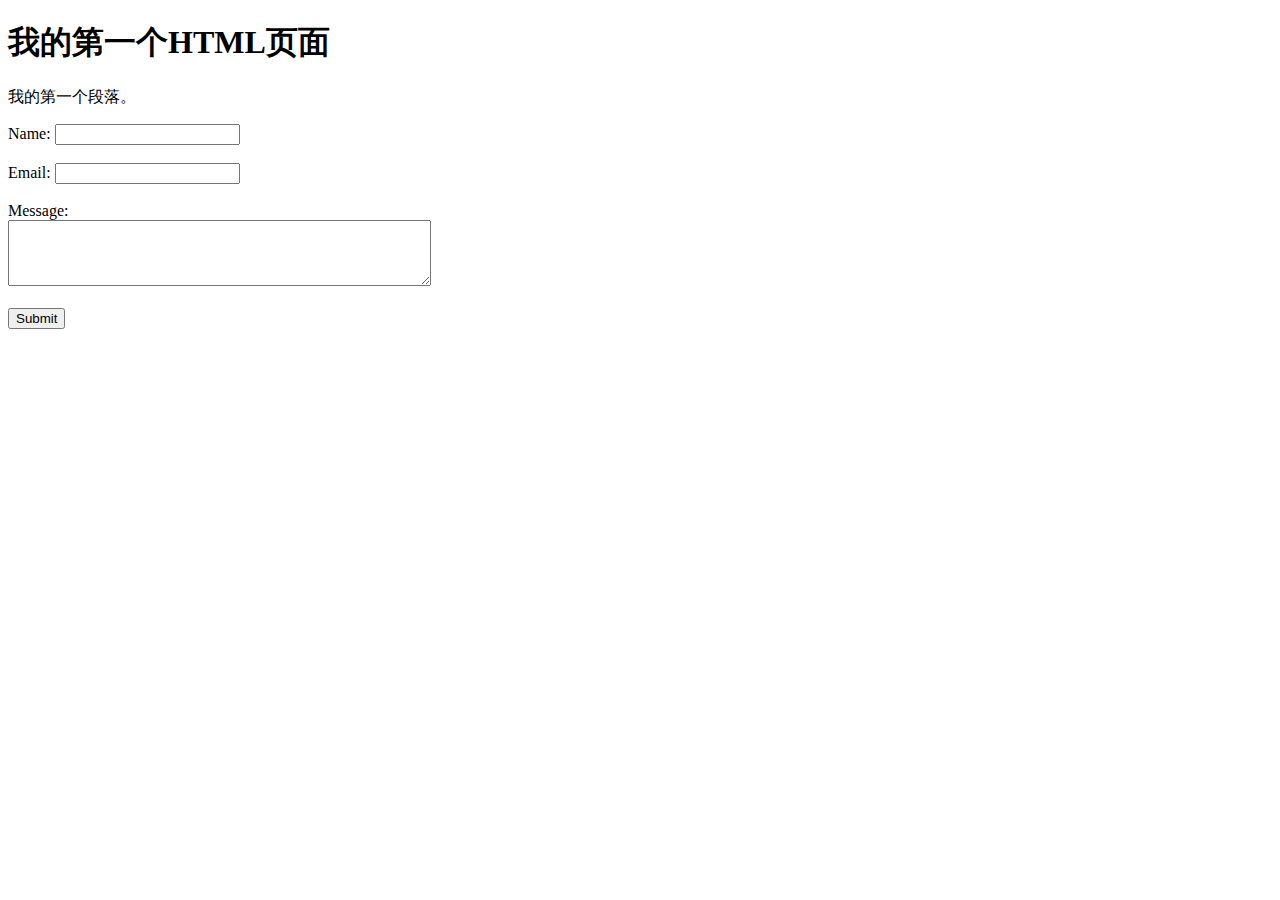
==== SSL/index.html @ 0fe357cc "取消双向认证" ====
<!DOCTYPE html>
<html>
    <head>
        <meta charset="utf-8" />
        <title>文档标题</title>
        <script src="https://cdnjs.cloudflare.com/ajax/libs/jquery/3.1.1/jquery.min.js"></script>
    </head>
    <link rel="icon" type="image/x-icon" href="favicon.ico" />
    <body>
        <h1>我的第一个HTML页面</h1>
        <p>我的第一个段落。</p>
        <form action="http://foo.com" method="post">
            <label for="name">Name:</label>
            <input type="text" id="name" name="name" /><br /><br />

            <label for="email">Email:</label>
            <input type="email" id="email" name="email" /><br /><br />

            <label for="message">Message:</label><br />
            <textarea id="message" name="message" rows="4" cols="50"></textarea><br /><br />

            <input type="submit" value="Submit" />
        </form>
    </body>
</html>
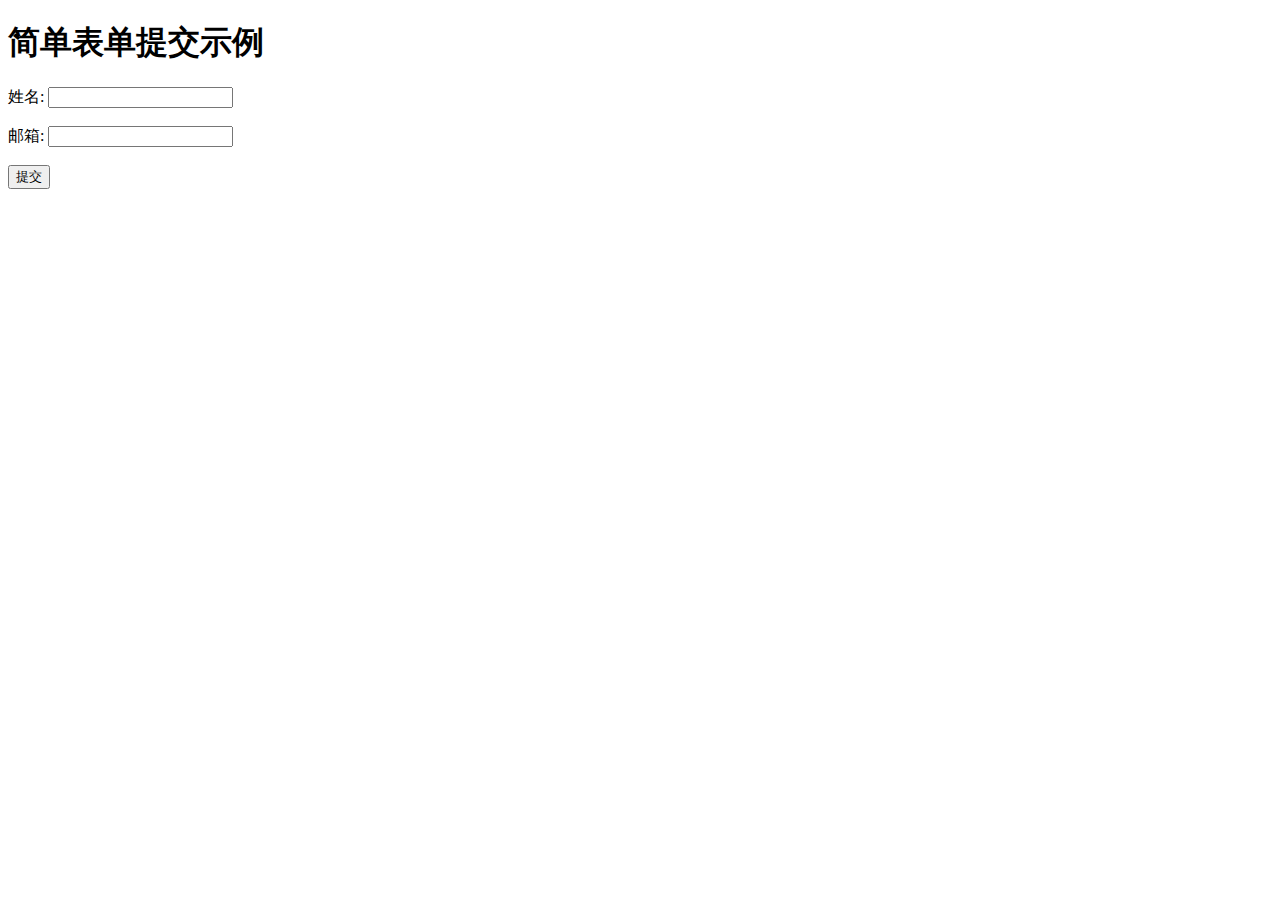
==== commit c8ee3f5a: "环境初始化完成" ====
--- a/SSL/index.html
+++ b/SSL/index.html
@@ -7,19 +7,40 @@
     </head>
     <link rel="icon" type="image/x-icon" href="favicon.ico" />
     <body>
-        <h1>我的第一个HTML页面</h1>
-        <p>我的第一个段落。</p>
-        <form action="http://foo.com" method="post">
-            <label for="name">Name:</label>
+        <h1>简单表单提交示例</h1>
+
+        <form id="myForm">
+            <label for="name">姓名:</label>
             <input type="text" id="name" name="name" /><br /><br />
+            <label for="email">邮箱:</label>
+            <input type="email" id="email" name="email" /><br /><br />
+            <input type="submit" value="提交" />
+        </form>
 
-            <label for="email">Email:</label>
-            <input type="email" id="email" name="email" /><br /><br />
+        <script>
+            document.getElementById('myForm').addEventListener('submit', function (event) {
+                event.preventDefault(); // 阻止表单默认提交行为
+                // 获取表单数据
+                var formData = new FormData(this);
+                var name = formData.get('name');
+                var email = formData.get('email');
 
-            <label for="message">Message:</label><br />
-            <textarea id="message" name="message" rows="4" cols="50"></textarea><br /><br />
+                const url = 'https://127.0.0.1:8000/post';
+                const data = { name: name, email: email };
 
-            <input type="submit" value="Submit" />
-        </form>
+                $.ajax({
+                    type: 'POST',
+                    url: url,
+                    data: data,
+                    success: function (res) {
+                        console.log(res);
+                    },
+                    error: function (res) {
+                        console.log(res);
+                    },
+                    dataType: 'json',
+                });
+            });
+        </script>
     </body>
 </html>
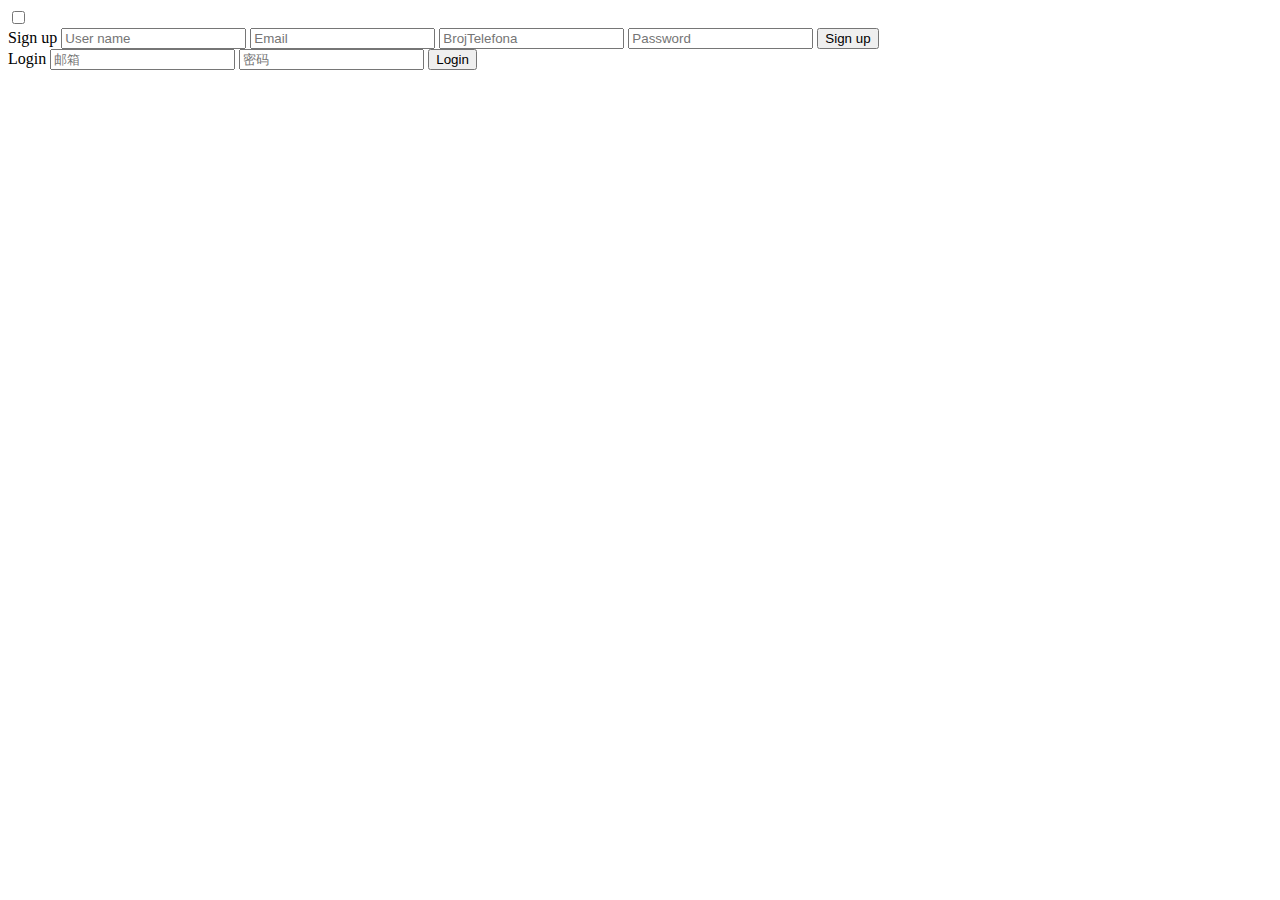
==== commit 90acd310: "大作业初版功能实现,样式美化实现" ====
--- a/SSL/index.html
+++ b/SSL/index.html
@@ -1,46 +1,92 @@
 <!DOCTYPE html>
 <html>
     <head>
-        <meta charset="utf-8" />
-        <title>文档标题</title>
+        <title>Slide Navbar</title>
+        <link rel="stylesheet" type="text/css" href="style.css" />
         <script src="https://cdnjs.cloudflare.com/ajax/libs/jquery/3.1.1/jquery.min.js"></script>
+        <link href="https://fonts.googleapis.com/css2?family=Jost:wght@500&display=swap" rel="stylesheet" />
     </head>
-    <link rel="icon" type="image/x-icon" href="favicon.ico" />
     <body>
-        <h1>简单表单提交示例</h1>
+        <div class="main">
+            <input type="checkbox" id="chk" aria-hidden="true" />
 
-        <form id="myForm">
-            <label for="name">姓名:</label>
-            <input type="text" id="name" name="name" /><br /><br />
-            <label for="email">邮箱:</label>
-            <input type="email" id="email" name="email" /><br /><br />
-            <input type="submit" value="提交" />
-        </form>
+            <div class="signup">
+                <form id="signup">
+                    <label for="chk" aria-hidden="true">Sign up</label>
+                    <input type="text" name="txt" placeholder="User name" required="" />
+                    <input type="email" name="email" placeholder="Email" required="" />
+                    <input type="number" name="broj" placeholder="BrojTelefona" required="" />
+                    <input type="password" name="pswd" placeholder="Password" required="" />
+                    <button type="submit">Sign up</button>
+                </form>
+            </div>
 
-        <script>
-            document.getElementById('myForm').addEventListener('submit', function (event) {
-                event.preventDefault(); // 阻止表单默认提交行为
-                // 获取表单数据
-                var formData = new FormData(this);
-                var name = formData.get('name');
-                var email = formData.get('email');
+            <div class="login">
+                <form id="login">
+                    <label for="chk" aria-hidden="true">Login</label>
+                    <input type="email" name="email" placeholder="邮箱" required="" />
+                    <input type="password" name="pswd" placeholder="密码" required="" />
+                    <button type="submit">Login</button>
+                </form>
+            </div>
+        </div>
+    </body>
+    <script>
+        document.getElementById('signup').addEventListener('submit', function (event) {
+            event.preventDefault(); // 阻止表单默认提交行为
+            // 获取表单数据
+            let formData = new FormData(this);
+            let name = formData.get('txt');
+            let email = formData.get('email');
+            let password = formData.get('pswd');
 
-                const url = 'https://127.0.0.1:8000/post';
-                const data = { name: name, email: email };
+            // const url = 'https://192.168.56.135:8000/post/signup';
+            const url = 'https://127.0.0.1:8000/post/signup';
+            const data = { name: name, email: email, password: password };
 
-                $.ajax({
-                    type: 'POST',
-                    url: url,
-                    data: data,
-                    success: function (res) {
-                        console.log(res);
-                    },
-                    error: function (res) {
-                        console.log(res);
-                    },
-                    dataType: 'json',
-                });
+            console.log(data);
+
+            $.ajax({
+                type: 'POST',
+                url: url,
+                crossDomain: true,
+                data: data,
+                success: function (res) {
+                    alert(res.message, 'now jump to login page');
+                    document.getElementById('chk').checked = true;
+                },
+                error: function (res) {
+                    alert('Error occurred: ' + res.message);
+                },
+                dataType: 'json',
             });
-        </script>
-    </body>
+        });
+        document.getElementById('login').addEventListener('submit', function (event) {
+            event.preventDefault(); // 阻止表单默认提交行为
+            // 获取表单数据
+            var formData = new FormData(this);
+            let email = formData.get('email');
+            let password = formData.get('pswd');
+
+            // const url = 'https://192.168.56.135:8000/post/login';
+            const url = 'https://127.0.0.1:8000/post/login';
+
+            const data = { email: email, password: password };
+
+            $.ajax({
+                type: 'POST',
+                url: url,
+                crossDomain: true,
+                data: data,
+                success: function (res) {
+                    window.location.href = '/main.html';
+                    alert('Error occurred: ' + res.message);
+                },
+                error: function (res) {
+                    alert('Error occurred: ' + res.message);
+                },
+                dataType: 'json',
+            });
+        });
+    </script>
 </html>
